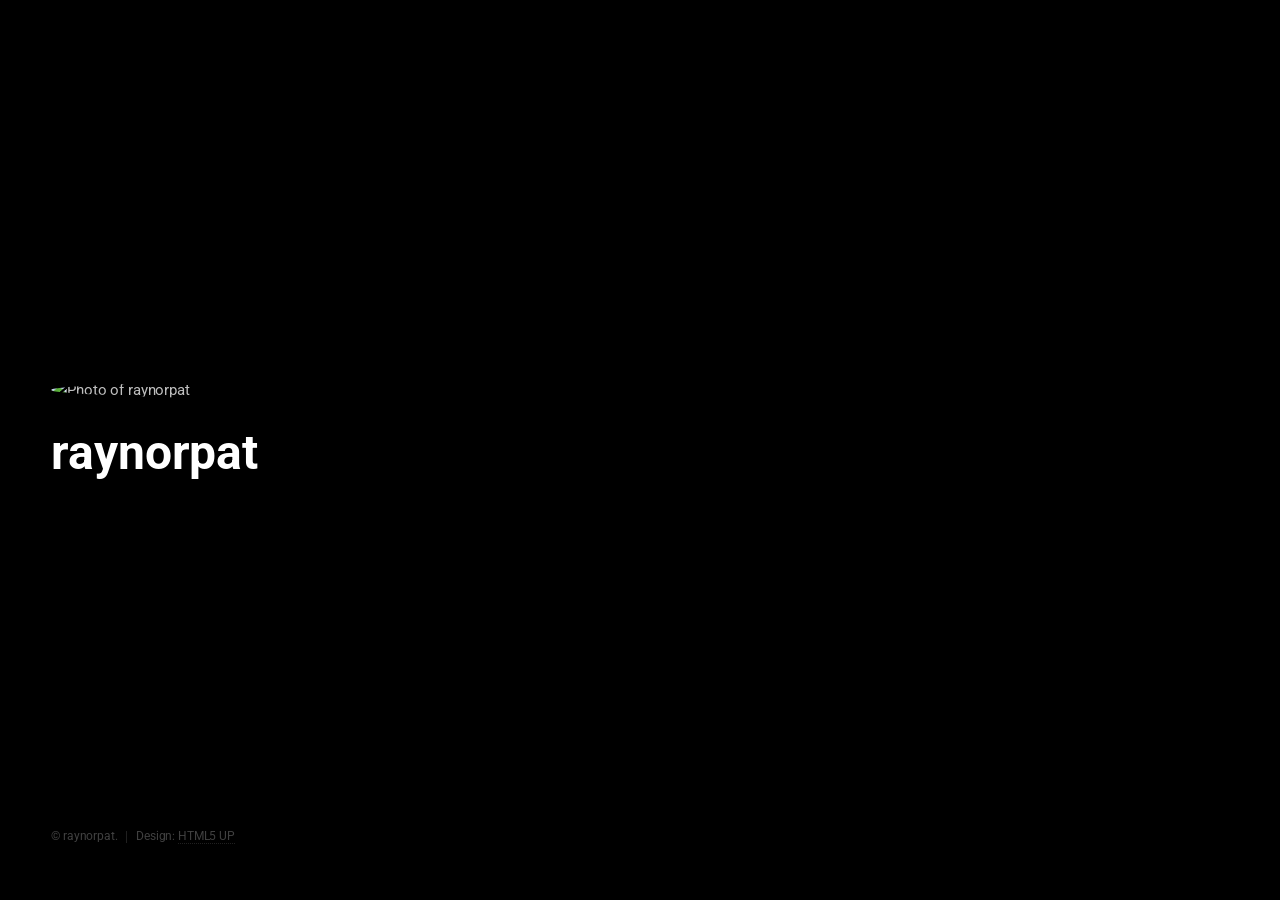
==== index.html @ e39ea5bc "Initial commit" ====
<!DOCTYPE HTML>

<!--
	Eventually by HTML5 UP
	html5up.net | @ajlkn
	Free for personal and commercial use under the CCA 3.0 license (html5up.net/license)
-->

<html>
	<head>
		<title>raynorpat</title>
		<meta charset="utf-8" />
		<meta name="viewport" content="width=device-width, initial-scale=1, user-scalable=no" />
		
		<script src="https://use.fontawesome.com/485b17499c.js"></script>		
		<!--[if lte IE 8]><script src="assets/js/ie/html5shiv.js"></script><![endif]-->
		<link rel="stylesheet" href="assets/css/main.css" />
		<!--[if lte IE 8]><link rel="stylesheet" href="assets/css/ie8.css" /><![endif]-->
		<!--[if lte IE 9]><link rel="stylesheet" href="assets/css/ie9.css" /><![endif]-->
	</head>
	
	<body>
		<!-- Header -->
			<header id="header">
				<span class="avatar"><img src="https://avatars3.githubusercontent.com/u/17457?s=460&v=4" alt="Photo of raynorpat" property="image" /></span>
				<h1><span property="name">raynorpat</span></h1></br></br>
			</header>

		<!-- Footer -->
			<footer id="footer">
				</br>
				<ul class="icons">
					<li><a href="https://twitter.com/raynorpat" class="icon fa-twitter"><span class="label">Twitter</span></a></li>
					<li><a href="https://instagram.com/raynorpat" class="icon fa-instagram"><span class="label">Instagram</span></a></li>
					<li><a href="https://facebook.com/raynorpat" class="icon fa-facebook"><span class="label">FaceBook</span></a></li>
					<li><a href="https://github.com/raynorpat" class="icon fa-github"><span class="label">GitHub</span></a></li>
					<li><a href="https://docs.google.com/document/d/1-7Sye63MNtBaw7rI6BS8jeQkrT8gLfCrKhR5L9RIcrM/edit?usp=sharing" class="icon fa-address-card"><span class="label">Resume</span></a></li>
					<li><a href="mailto:raynorpat@gmail.com" class="icon fa-paper-plane"><span class="label">Email</span></a></li>
				</ul>
				<ul class="copyright">
					<li>&copy; raynorpat.</li><li>Design: <a href="http://html5up.net">HTML5 UP</a></li>
				</ul>
			</footer>

		<!-- Scripts -->
			<!--[if lte IE 8]><script src="assets/js/ie/respond.min.js"></script><![endif]-->
			<script src="assets/js/main.js"></script>

	</body>
</html>
---- assets/css/main.css ----
@import url("https://fonts.googleapis.com/css?family=Roboto:400,700");

/*
	Eventually by HTML5 UP
	html5up.net | @ajlkn
	Free for personal and commercial use under the CCA 3.0 license (html5up.net/license)
*/

/* Reset */

	html, body, div, span, applet, object, iframe, h1, h2, h3, h4, h5, h6, p, blockquote, pre, a, abbr, acronym, address, big, cite, code, del, dfn, em, img, ins, kbd, q, s, samp, small, strike, strong, sub, sup, tt, var, b, u, i, center, dl, dt, dd, ol, ul, li, fieldset, form, label, legend, table, caption, tbody, tfoot, thead, tr, th, td, article, aside, canvas, details, embed, figure, figcaption, footer, header, hgroup, menu, nav, output, ruby, section, summary, time, mark, audio, video {
		margin: 0;
		padding: 0;
		border: 0;
		font-size: 100%;
		font: inherit;
		vertical-align: baseline;
	}

	article, aside, details, figcaption, figure, footer, header, hgroup, menu, nav, section {
		display: block;
	}

	body {
		line-height: 1;
	}

	ol, ul {
		list-style: none;
	}

	blockquote, q {
		quotes: none;
	}

	blockquote:before, blockquote:after, q:before, q:after {
		content: '';
		content: none;
	}

	table {
		border-collapse: collapse;
		border-spacing: 0;
	}

	body {
		-webkit-text-size-adjust: none;
	}

/* Box Model */

	*, *:before, *:after {
		-moz-box-sizing: border-box;
		-webkit-box-sizing: border-box;
		box-sizing: border-box;
	}

/* Basic */

	@-ms-viewport {
		width: device-width;
	}

	body {
		-ms-overflow-style: scrollbar;
	}

	@media screen and (max-width: 480px) {

		html, body {
			min-width: 320px;
		}

	}

	html, body {
		height: 100%;
		overflow-x: hidden;
		width: 100%;
	}

		@media screen and (max-height: 640px) {

			html, body {
				height: auto;
				min-height: 100%;
			}

		}

	body {
		display: -moz-flex;
		display: -webkit-flex;
		display: -ms-flex;
		display: flex;
		-moz-flex-direction: column;
		-webkit-flex-direction: column;
		-ms-flex-direction: column;
		flex-direction: column;
		-moz-justify-content: center;
		-webkit-justify-content: center;
		-ms-justify-content: center;
		justify-content: center;
		background-color: #000;
		padding: 6em 4em 4em 4em;
	}

		body > * {
			position: relative;
			z-index: 2;
		}

		body.is-loading *, body.is-loading *:before, body.is-loading *:after {
			-moz-animation: none !important;
			-webkit-animation: none !important;
			-ms-animation: none !important;
			animation: none !important;
			-moz-transition: none !important;
			-webkit-transition: none !important;
			-ms-transition: none !important;
			transition: none !important;
		}

		@media screen and (max-width: 1680px) {

			body {
				padding: 6em 3.5em 3.5em 3.5em;
			}

		}

		@media screen and (max-width: 736px) {

			body {
				padding: 5em 2em 2em 2em;
			}

		}

		@media screen and (max-width: 360px) {

			body {
				padding: 5em 1.25em 1.25em 1.25em;
			}

		}

/* BG */

	#bg {
		-moz-transition: opacity 2s ease-in-out;
		-webkit-transition: opacity 2s ease-in-out;
		-ms-transition: opacity 2s ease-in-out;
		transition: opacity 2s ease-in-out;
		height: 100%;
		left: 0;
		opacity: 0.25;
		position: fixed;
		top: 0;
		width: 100%;
		z-index: 1;
	}

		#bg div {
			-moz-transition: opacity 3s ease, visibility 3s;
			-webkit-transition: opacity 3s ease, visibility 3s;
			-ms-transition: opacity 3s ease, visibility 3s;
			transition: opacity 3s ease, visibility 3s;
			background-size: cover;
			height: 100%;
			left: 0;
			opacity: 0;
			position: absolute;
			top: 0;
			visibility: hidden;
			width: 150%;
		}

			#bg div.visible {
				-moz-animation: bg 45s linear infinite;
				-webkit-animation: bg 45s linear infinite;
				-ms-animation: bg 45s linear infinite;
				animation: bg 45s linear infinite;
				opacity: 1;
				visibility: visible;
				z-index: 1;
			}

				#bg div.visible.top {
					z-index: 2;
				}

				@media screen and (max-width: 1280px) {

					#bg div.visible {
						-moz-animation: bg 29.25s linear infinite;
						-webkit-animation: bg 29.25s linear infinite;
						-ms-animation: bg 29.25s linear infinite;
						animation: bg 29.25s linear infinite;
					}

				}

				@media screen and (max-width: 736px) {

					#bg div.visible {
						-moz-animation: bg 18s linear infinite;
						-webkit-animation: bg 18s linear infinite;
						-ms-animation: bg 18s linear infinite;
						animation: bg 18s linear infinite;
					}

				}

			#bg div:only-child {
				-moz-animation-direction: alternate !important;
				-webkit-animation-direction: alternate !important;
				-ms-animation-direction: alternate !important;
				animation-direction: alternate !important;
			}

		body.is-loading #bg {
			opacity: 0;
		}

	@-moz-keyframes bg {
		0% {
			-moz-transform: translateX(0);
			-webkit-transform: translateX(0);
			-ms-transform: translateX(0);
			transform: translateX(0);
		}

		100% {
			-moz-transform: translateX(-25%);
			-webkit-transform: translateX(-25%);
			-ms-transform: translateX(-25%);
			transform: translateX(-25%);
		}
	}

	@-webkit-keyframes bg {
		0% {
			-moz-transform: translateX(0);
			-webkit-transform: translateX(0);
			-ms-transform: translateX(0);
			transform: translateX(0);
		}

		100% {
			-moz-transform: translateX(-25%);
			-webkit-transform: translateX(-25%);
			-ms-transform: translateX(-25%);
			transform: translateX(-25%);
		}
	}

	@-ms-keyframes bg {
		0% {
			-moz-transform: translateX(0);
			-webkit-transform: translateX(0);
			-ms-transform: translateX(0);
			transform: translateX(0);
		}

		100% {
			-moz-transform: translateX(-25%);
			-webkit-transform: translateX(-25%);
			-ms-transform: translateX(-25%);
			transform: translateX(-25%);
		}
	}

	@keyframes bg {
		0% {
			-moz-transform: translateX(0);
			-webkit-transform: translateX(0);
			-ms-transform: translateX(0);
			transform: translateX(0);
		}

		100% {
			-moz-transform: translateX(-25%);
			-webkit-transform: translateX(-25%);
			-ms-transform: translateX(-25%);
			transform: translateX(-25%);
		}
	}

/* Type */

	body, input, select, textarea {
		color: rgba(255, 255, 255, 0.75);
		font-family: "Roboto", sans-serif;
		font-size: 16pt;
		font-weight: 400;
		letter-spacing: -0.01em;
		line-height: 1.65em;
	}

		@media screen and (max-width: 1680px) {

			body, input, select, textarea {
				font-size: 12pt;
			}

		}

		@media screen and (max-width: 1280px) {

			body, input, select, textarea {
				font-size: 11pt;
			}

		}

		@media screen and (max-width: 980px) {

			body, input, select, textarea {
				font-size: 12pt;
			}

		}

		@media screen and (max-width: 736px) {

			body, input, select, textarea {
				font-size: 12pt;
			}

		}

		@media screen and (max-width: 480px) {

			body, input, select, textarea {
				font-size: 12pt;
			}

		}

	a {
		-moz-transition: border-bottom-color 0.2s ease, color 0.2s ease;
		-webkit-transition: border-bottom-color 0.2s ease, color 0.2s ease;
		-ms-transition: border-bottom-color 0.2s ease, color 0.2s ease;
		transition: border-bottom-color 0.2s ease, color 0.2s ease;
		border-bottom: dotted 1px rgba(255, 255, 255, 0.25);
		color: #1cb495;
		text-decoration: none;
	}

		a:hover {
			border-bottom-color: transparent;
			color: #1cb495 !important;
			text-decoration: none;
		}

	strong, b {
		color: #fff;
		font-weight: 700;
	}

	em, i {
		font-style: italic;
	}

	p {
		margin: 0 0 2em 0;
	}

	h1, h2, h3, h4, h5, h6 {
		color: #fff;
		font-weight: 700;
		line-height: 1em;
		margin: 0 0 1em 0;
	}

		h1 a, h2 a, h3 a, h4 a, h5 a, h6 a {
			color: inherit;
			text-decoration: none;
		}

	h1 {
		font-size: 2.5em;
		line-height: 1.25em;
	}

	h2 {
		font-size: 1.75em;
		line-height: 1.5em;
	}

	h3 {
		font-size: 1.35em;
		line-height: 1.5em;
	}

	h4 {
		font-size: 1.1em;
		line-height: 1.5em;
	}

	h5 {
		font-size: 0.9em;
		line-height: 1.5em;
	}

	h6 {
		font-size: 0.7em;
		line-height: 1.5em;
	}

	sub {
		font-size: 0.8em;
		position: relative;
		top: 0.5em;
	}

	sup {
		font-size: 0.8em;
		position: relative;
		top: -0.5em;
	}

	blockquote {
		border-left: solid 8px rgba(255, 255, 255, 0.35);
		font-style: italic;
		margin: 0 0 2em 0;
		padding: 0.5em 0 0.5em 2em;
	}

	code {
		background: rgba(255, 255, 255, 0.125);
		border-radius: 6px;
		border: solid 2px rgba(255, 255, 255, 0.35);
		font-family: "Courier New", monospace;
		font-size: 0.9em;
		margin: 0 0.25em;
		padding: 0.25em 0.65em;
	}

	pre {
		-webkit-overflow-scrolling: touch;
		font-family: "Courier New", monospace;
		font-size: 0.9em;
		margin: 0 0 2em 0;
	}

		pre code {
			display: block;
			line-height: 1.75em;
			padding: 1em 1.5em;
			overflow-x: auto;
		}

	hr {
		border: 0;
		border-bottom: solid 2px rgba(255, 255, 255, 0.35);
		margin: 2em 0;
	}

		hr.major {
			margin: 3em 0;
		}

/* Section/Article */

	section.special, article.special {
		text-align: center;
	}

	header p {
		color: rgba(255, 255, 255, 0.5);
		position: relative;
		margin: 0 0 1.5em 0;
	}

	header h2 + p {
		font-size: 1.25em;
		margin-top: -1em;
		line-height: 1.5em;
	}

	header h3 + p {
		font-size: 1.1em;
		margin-top: -0.8em;
		line-height: 1.5em;
	}

	header h4 + p,
	header h5 + p,
	header h6 + p {
		font-size: 0.9em;
		margin-top: -0.6em;
		line-height: 1.5em;
	}

	@media screen and (max-width: 980px) {

		header br {
			display: none;
		}

	}

	@media screen and (max-width: 736px) {

		header br {
			display: inline;
		}

	}

	@media screen and (max-width: 480px) {

		header br {
			display: none;
		}

	}

/* Icon */

	.icon {
		text-decoration: none;
		border-bottom: none;
		position: relative;
	}

		.icon:before {
			-moz-osx-font-smoothing: grayscale;
			-webkit-font-smoothing: antialiased;
			font-family: FontAwesome;
			font-style: normal;
			font-weight: normal;
			text-transform: none !important;
		}

		.icon > .label {
			display: none;
		}

/* List */

	ol {
		list-style: decimal;
		margin: 0 0 2em 0;
		padding-left: 1.25em;
	}

		ol li {
			padding-left: 0.25em;
		}

	ul {
		list-style: disc;
		margin: 0 0 2em 0;
		padding-left: 1em;
	}

		ul li {
			padding-left: 0.5em;
		}

		ul.icons {
			cursor: default;
			list-style: none;
			padding-left: 0;
		}

			ul.icons li {
				display: inline-block;
				padding: 0 1em 0 0;
			}

				ul.icons li:last-child {
					padding-right: 0;
				}

				ul.icons li .icon:before {
					font-size: 1.25em;
				}

				ul.icons li a {
					color: inherit;
				}

/* Form */

	form {
		margin: 0 0 2em 0;
	}

		form .message {
			text-decoration: none;
			-moz-transition: opacity 0.2s ease-in-out, -moz-transform 0.2s ease-in-out;
			-webkit-transition: opacity 0.2s ease-in-out, -webkit-transform 0.2s ease-in-out;
			-ms-transition: opacity 0.2s ease-in-out, -ms-transform 0.2s ease-in-out;
			transition: opacity 0.2s ease-in-out, transform 0.2s ease-in-out;
			-moz-transform: scale(1.05);
			-webkit-transform: scale(1.05);
			-ms-transform: scale(1.05);
			transform: scale(1.05);
			height: 2.75em;
			line-height: 2.75em;
			opacity: 0;
		}

			form .message:before {
				-moz-osx-font-smoothing: grayscale;
				-webkit-font-smoothing: antialiased;
				font-family: FontAwesome;
				font-style: normal;
				font-weight: normal;
				text-transform: none !important;
			}

			form .message:before {
				margin-right: 0.5em;
			}

			form .message.visible {
				-moz-transform: scale(1);
				-webkit-transform: scale(1);
				-ms-transform: scale(1);
				transform: scale(1);
				opacity: 1;
			}

			form .message.success {
				color: #1cb495;
			}

				form .message.success:before {
					content: '\f00c';
				}

			form .message.failure {
				color: #ff2361;
			}

				form .message.failure:before {
					content: '\f119';
				}

	label {
		color: #fff;
		display: block;
		font-size: 0.9em;
		font-weight: 700;
		margin: 0 0 1em 0;
	}

	@-moz-keyframes focus {
		0% {
			-moz-transform: scale(1);
			-webkit-transform: scale(1);
			-ms-transform: scale(1);
			transform: scale(1);
		}

		50% {
			-moz-transform: scale(1.025);
			-webkit-transform: scale(1.025);
			-ms-transform: scale(1.025);
			transform: scale(1.025);
		}

		100% {
			-moz-transform: scale(1);
			-webkit-transform: scale(1);
			-ms-transform: scale(1);
			transform: scale(1);
		}
	}

	@-webkit-keyframes focus {
		0% {
			-moz-transform: scale(1);
			-webkit-transform: scale(1);
			-ms-transform: scale(1);
			transform: scale(1);
		}

		50% {
			-moz-transform: scale(1.025);
			-webkit-transform: scale(1.025);
			-ms-transform: scale(1.025);
			transform: scale(1.025);
		}

		100% {
			-moz-transform: scale(1);
			-webkit-transform: scale(1);
			-ms-transform: scale(1);
			transform: scale(1);
		}
	}

	@-ms-keyframes focus {
		0% {
			-moz-transform: scale(1);
			-webkit-transform: scale(1);
			-ms-transform: scale(1);
			transform: scale(1);
		}

		50% {
			-moz-transform: scale(1.025);
			-webkit-transform: scale(1.025);
			-ms-transform: scale(1.025);
			transform: scale(1.025);
		}

		100% {
			-moz-transform: scale(1);
			-webkit-transform: scale(1);
			-ms-transform: scale(1);
			transform: scale(1);
		}
	}

	@keyframes focus {
		0% {
			-moz-transform: scale(1);
			-webkit-transform: scale(1);
			-ms-transform: scale(1);
			transform: scale(1);
		}

		50% {
			-moz-transform: scale(1.025);
			-webkit-transform: scale(1.025);
			-ms-transform: scale(1.025);
			transform: scale(1.025);
		}

		100% {
			-moz-transform: scale(1);
			-webkit-transform: scale(1);
			-ms-transform: scale(1);
			transform: scale(1);
		}
	}

	input[type="text"],
	input[type="password"],
	input[type="email"],
	select,
	textarea {
		-moz-appearance: none;
		-webkit-appearance: none;
		-ms-appearance: none;
		appearance: none;
		-moz-transform: scale(1);
		-webkit-transform: scale(1);
		-ms-transform: scale(1);
		transform: scale(1);
		-moz-transition: border-color 0.2s ease, background-color 0.2s ease;
		-webkit-transition: border-color 0.2s ease, background-color 0.2s ease;
		-ms-transition: border-color 0.2s ease, background-color 0.2s ease;
		transition: border-color 0.2s ease, background-color 0.2s ease;
		background-color: transparent;
		border-radius: 6px;
		border: none;
		border: solid 2px rgba(255, 255, 255, 0.35);
		color: inherit;
		display: block;
		outline: 0;
		padding: 0 1em;
		text-decoration: none;
		width: 100%;
	}

		input[type="text"]:invalid,
		input[type="password"]:invalid,
		input[type="email"]:invalid,
		select:invalid,
		textarea:invalid {
			box-shadow: none;
		}

		input[type="text"]:focus,
		input[type="password"]:focus,
		input[type="email"]:focus,
		select:focus,
		textarea:focus {
			-moz-animation: focus 0.1s;
			-webkit-animation: focus 0.1s;
			-ms-animation: focus 0.1s;
			animation: focus 0.1s;
			background-color: rgba(255, 255, 255, 0.125);
			border-color: #1cb495;
		}

	.select-wrapper {
		text-decoration: none;
		display: block;
		position: relative;
	}

		.select-wrapper:before {
			-moz-osx-font-smoothing: grayscale;
			-webkit-font-smoothing: antialiased;
			font-family: FontAwesome;
			font-style: normal;
			font-weight: normal;
			text-transform: none !important;
		}

		.select-wrapper:before {
			color: rgba(255, 255, 255, 0.35);
			content: '\f078';
			display: block;
			height: 2.75em;
			line-height: 2.75em;
			pointer-events: none;
			position: absolute;
			right: 0;
			text-align: center;
			top: 0;
			width: 2.75em;
		}

		.select-wrapper select::-ms-expand {
			display: none;
		}

	input[type="text"],
	input[type="password"],
	input[type="email"],
	select {
		height: 2.75em;
	}

	textarea {
		padding: 0.75em 1em;
	}

	input[type="checkbox"],
	input[type="radio"] {
		-moz-appearance: none;
		-webkit-appearance: none;
		-ms-appearance: none;
		appearance: none;
		display: block;
		float: left;
		margin-right: -2em;
		opacity: 0;
		width: 1em;
		z-index: -1;
	}

		input[type="checkbox"] + label,
		input[type="radio"] + label {
			text-decoration: none;
			color: rgba(255, 255, 255, 0.75);
			cursor: pointer;
			display: inline-block;
			font-size: 1em;
			font-weight: 400;
			padding-left: 2.4em;
			padding-right: 0.75em;
			position: relative;
		}

			input[type="checkbox"] + label:before,
			input[type="radio"] + label:before {
				-moz-osx-font-smoothing: grayscale;
				-webkit-font-smoothing: antialiased;
				font-family: FontAwesome;
				font-style: normal;
				font-weight: normal;
				text-transform: none !important;
			}

			input[type="checkbox"] + label:before,
			input[type="radio"] + label:before {
				background: rgba(255, 255, 255, 0.125);
				border-radius: 6px;
				border: solid 2px rgba(255, 255, 255, 0.35);
				content: '';
				display: inline-block;
				height: 1.65em;
				left: 0;
				line-height: 1.58125em;
				position: absolute;
				text-align: center;
				top: 0;
				width: 1.65em;
			}

		input[type="checkbox"]:checked + label:before,
		input[type="radio"]:checked + label:before {
			background: #1cb495;
			border-color: #1cb495;
			color: #ffffff;
			content: '\f00c';
		}

		input[type="checkbox"]:focus + label:before,
		input[type="radio"]:focus + label:before {
			border-color: #1cb495;
			box-shadow: 0 0 0 2px #1cb495;
		}

	input[type="checkbox"] + label:before {
		border-radius: 6px;
	}

	input[type="radio"] + label:before {
		border-radius: 100%;
	}

	::-webkit-input-placeholder {
		color: rgba(255, 255, 255, 0.5) !important;
		opacity: 1.0;
	}

	:-moz-placeholder {
		color: rgba(255, 255, 255, 0.5) !important;
		opacity: 1.0;
	}

	::-moz-placeholder {
		color: rgba(255, 255, 255, 0.5) !important;
		opacity: 1.0;
	}

	:-ms-input-placeholder {
		color: rgba(255, 255, 255, 0.5) !important;
		opacity: 1.0;
	}

	.formerize-placeholder {
		color: rgba(255, 255, 255, 0.5) !important;
		opacity: 1.0;
	}

/* Button */

	input[type="submit"],
	input[type="reset"],
	input[type="button"],
	button,
	.button {
		-moz-appearance: none;
		-webkit-appearance: none;
		-ms-appearance: none;
		appearance: none;
		-moz-transition: background-color 0.2s ease-in-out, color 0.2s ease-in-out, opacity 0.2s ease-in-out;
		-webkit-transition: background-color 0.2s ease-in-out, color 0.2s ease-in-out, opacity 0.2s ease-in-out;
		-ms-transition: background-color 0.2s ease-in-out, color 0.2s ease-in-out, opacity 0.2s ease-in-out;
		transition: background-color 0.2s ease-in-out, color 0.2s ease-in-out, opacity 0.2s ease-in-out;
		background-color: #1cb495;
		border-radius: 6px;
		border: 0;
		color: #ffffff !important;
		cursor: pointer;
		display: inline-block;
		font-weight: 700;
		height: 2.75em;
		line-height: 2.75em;
		padding: 0 1.125em;
		text-align: center;
		text-decoration: none;
		white-space: nowrap;
	}

		input[type="submit"]:hover,
		input[type="reset"]:hover,
		input[type="button"]:hover,
		button:hover,
		.button:hover {
			background-color: #1fcaa7;
		}

		input[type="submit"]:active,
		input[type="reset"]:active,
		input[type="button"]:active,
		button:active,
		.button:active {
			background-color: #199e83;
		}

		input[type="submit"].disabled, input[type="submit"]:disabled,
		input[type="reset"].disabled,
		input[type="reset"]:disabled,
		input[type="button"].disabled,
		input[type="button"]:disabled,
		button.disabled,
		button:disabled,
		.button.disabled,
		.button:disabled {
			opacity: 0.5;
		}

		@media screen and (max-width: 480px) {

			input[type="submit"],
			input[type="reset"],
			input[type="button"],
			button,
			.button {
				padding: 0;
			}

		}

/* Header */

	#header h1 {
		font-size: 3.25em;
		margin: 0 0 0.55em 0;
	}

	#header p {
		font-size: 1.35em;
		line-height: 1.65em;
	}

	#header a {
		color: inherit;
	}

	@media screen and (max-width: 736px) {

		#header h1 {
			font-size: 2em;
		}

		#header p {
			font-size: 1em;
		}

	}

	@media screen and (max-width: 480px) {

		#header {
			margin: 0 0 1em 0;
		}

	}

/* Signup Form */

	#signup-form {
		display: -moz-flex;
		display: -webkit-flex;
		display: -ms-flex;
		display: flex;
		position: relative;
	}

		#signup-form input[type="text"],
		#signup-form input[type="password"],
		#signup-form input[type="email"] {
			width: 18em;
		}

		#signup-form > * {
			margin: 0 0 0 1em;
		}

		#signup-form > :first-child {
			margin: 0 0 0 0;
		}

		@media screen and (max-width: 480px) {

			#signup-form {
				-moz-flex-direction: column;
				-webkit-flex-direction: column;
				-ms-flex-direction: column;
				flex-direction: column;
			}

				#signup-form input[type="type"],
				#signup-form input[type="password"],
				#signup-form input[type="email"] {
					width: 100%;
				}

				#signup-form > * {
					margin: 1.25em 0 0 0;
				}

				#signup-form .message {
					bottom: -1.5em;
					font-size: 0.9em;
					height: 1em;
					left: 0;
					line-height: inherit;
					margin-top: 0;
					position: absolute;
				}

		}

/* Footer */

	#footer {
		-moz-transition: opacity 0.5s ease-in-out;
		-webkit-transition: opacity 0.5s ease-in-out;
		-ms-transition: opacity 0.5s ease-in-out;
		transition: opacity 0.5s ease-in-out;
		bottom: 4em;
		color: rgba(255, 255, 255, 0.5);
		left: 4em;
		opacity: 0.5;
		position: absolute;
	}

		#footer .icons {
			margin: 0 0 0.5em 0;
		}

		#footer .copyright {
			font-size: 0.8em;
			list-style: none;
			padding: 0;
		}

			#footer .copyright li {
				border-left: solid 1px rgba(255, 255, 255, 0.25);
				display: inline-block;
				line-height: 1em;
				margin: 0 0 0 0.75em;
				padding: 0 0 0 0.75em;
			}

				#footer .copyright li:first-child {
					border-left: 0;
					margin-left: 0;
					padding-left: 0;
				}

			#footer .copyright a {
				color: inherit;
			}

		#footer:hover {
			opacity: 1;
		}

		#footer > :last-child {
			margin-bottom: 0;
		}

		@media screen and (max-width: 1680px) {

			#footer {
				bottom: 3.5em;
				left: 3.5em;
			}

		}

		@media screen and (max-width: 736px) {

			#footer {
				bottom: 2em;
				left: 2em;
			}

		}

		@media screen and (max-width: 360px) {

			#footer {
				bottom: 1.25em;
				left: 1.25em;
			}

		}

		@media screen and (max-height: 640px) {

			#footer {
				bottom: auto;
				left: auto;
				margin: 1em 0 0 0;
				position: relative;
			}

		}
		
/* avatar */

		#header .avatar {
			position:relative;
			display:block;
			margin-bottom:1.5em
		}
		
		#header .avatar img { 
			display:block;
			margin:0 auto;
			border-radius:100%;
			box-shadow:0 0 0 1.5em rgba(0,0,0,.25)
		}
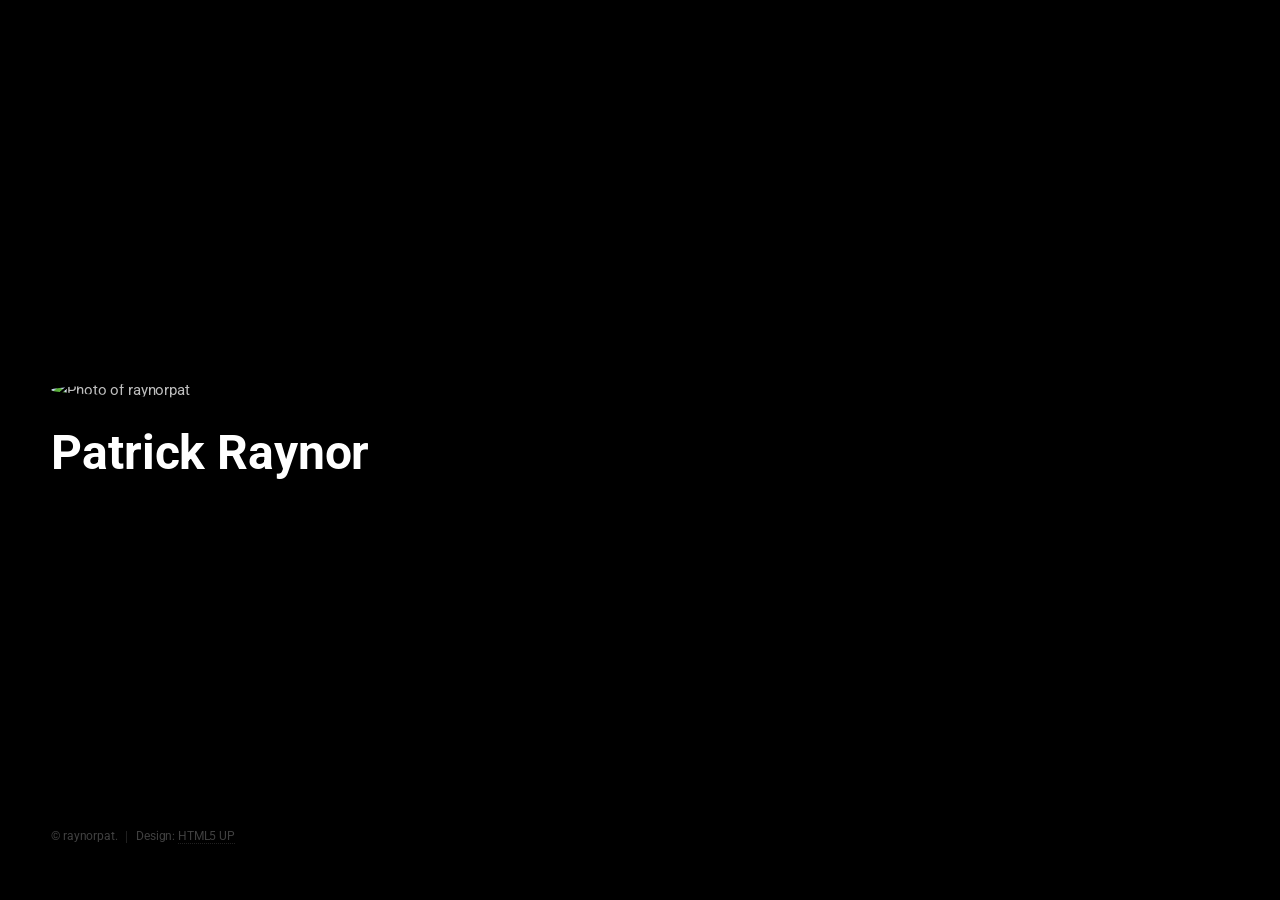
==== commit daea070f: "Update index.html Changed raynorpat into Patrick Raynor" ====
--- a/index.html
+++ b/index.html
@@ -12,18 +12,15 @@
 		<meta charset="utf-8" />
 		<meta name="viewport" content="width=device-width, initial-scale=1, user-scalable=no" />
 		
-		<script src="https://use.fontawesome.com/485b17499c.js"></script>		
-		<!--[if lte IE 8]><script src="assets/js/ie/html5shiv.js"></script><![endif]-->
+		<script src="https://use.fontawesome.com/485b17499c.js"></script>
 		<link rel="stylesheet" href="assets/css/main.css" />
-		<!--[if lte IE 8]><link rel="stylesheet" href="assets/css/ie8.css" /><![endif]-->
-		<!--[if lte IE 9]><link rel="stylesheet" href="assets/css/ie9.css" /><![endif]-->
 	</head>
 	
 	<body>
 		<!-- Header -->
 			<header id="header">
 				<span class="avatar"><img src="https://avatars3.githubusercontent.com/u/17457?s=460&v=4" alt="Photo of raynorpat" property="image" /></span>
-				<h1><span property="name">raynorpat</span></h1></br></br>
+				<h1><span property="name">Patrick Raynor</span></h1></br></br>
 			</header>
 
 		<!-- Footer -->
@@ -31,8 +28,9 @@
 				</br>
 				<ul class="icons">
 					<li><a href="https://twitter.com/raynorpat" class="icon fa-twitter"><span class="label">Twitter</span></a></li>
+					<li><a href="https://facebook.com/raynorpat" class="icon fa-facebook"><span class="label">FaceBook</span></a></li>
+					<li><a href="https://www.flickr.com/photos/136097076@N05" class="icon fa-flickr"><span class="label">Flickr</span></a></li>
 					<li><a href="https://instagram.com/raynorpat" class="icon fa-instagram"><span class="label">Instagram</span></a></li>
-					<li><a href="https://facebook.com/raynorpat" class="icon fa-facebook"><span class="label">FaceBook</span></a></li>
 					<li><a href="https://github.com/raynorpat" class="icon fa-github"><span class="label">GitHub</span></a></li>
 					<li><a href="https://docs.google.com/document/d/1-7Sye63MNtBaw7rI6BS8jeQkrT8gLfCrKhR5L9RIcrM/edit?usp=sharing" class="icon fa-address-card"><span class="label">Resume</span></a></li>
 					<li><a href="mailto:raynorpat@gmail.com" class="icon fa-paper-plane"><span class="label">Email</span></a></li>
@@ -43,8 +41,6 @@
 			</footer>
 
 		<!-- Scripts -->
-			<!--[if lte IE 8]><script src="assets/js/ie/respond.min.js"></script><![endif]-->
 			<script src="assets/js/main.js"></script>
-
 	</body>
-</html>+</html>
